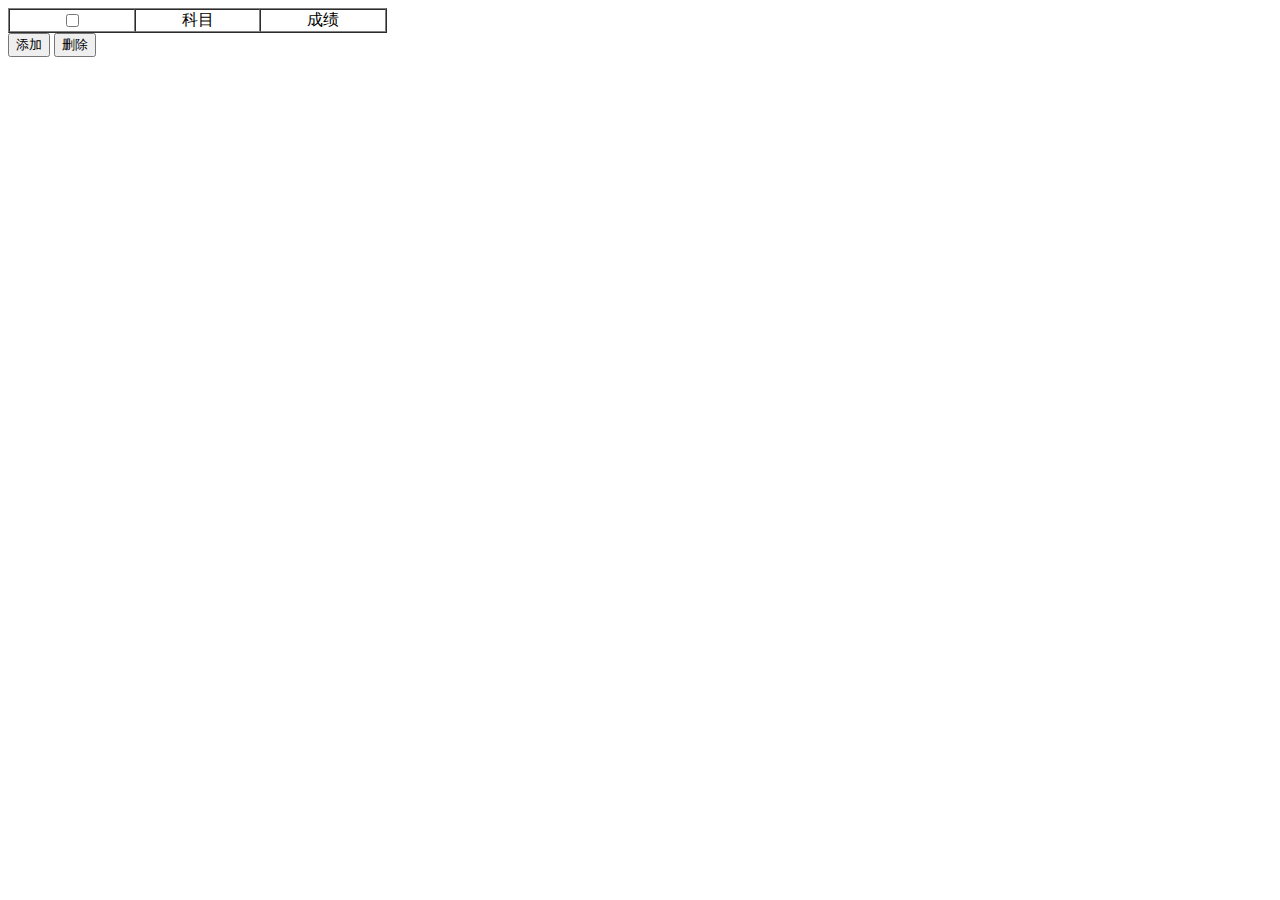
==== addTab.html @ 0af683ff "fix：添加删除" ====
<!DOCTYPE html>
<html lang="en">
<head>
    <meta charset="UTF-8">
    <title>Title</title>
</head>
<body>

<script src="jquery-2.1.4.min.js"></script>
<script type="text/javascript">
    ////////添加一行、删除一行封装方法///////
    /**
     * 为table指定行添加一行
     *
     * tab 表id
     * row 行数，如：0->第一行 1->第二行 -2->倒数第二行 -1->最后一行
     * trHtml 添加行的html代码
     *
     */
    function addTr(tab, row, trHtml){
//获取table最后一行 $("#tab tr:last")
//获取table第一行 $("#tab tr").eq(0)
//获取table倒数第二行 $("#tab tr").eq(-2)
        var $tr=$("#"+tab+" tr").eq(row);
        if($tr.size()==0){
            alert("指定的table id或行数不存在！");
            return;
        }
        $tr.after(trHtml);
    }
    function delTr(ckb){
//获取选中的复选框，然后循环遍历删除
        var ckbs=$("input[name="+ckb+"]:checked");
        if(ckbs.size()==0){
            alert("要删除指定行，需选中要删除的行！");
            return;
        }
        ckbs.each(function(){
            $(this).parent().parent().remove();
        });
    }
    /**
     * 全选
     *
     * allCkb 全选复选框的id
     * items 复选框的name
     */
    function allCheck(allCkb, items){
        $("#"+allCkb).click(function(){
            $('[name='+items+']:checkbox').attr("checked", this.checked );
        });
    }
    ////////添加一行、删除一行测试方法///////
    $(function(){
//全选
        allCheck("allCkb", "ckb");
    });
    function addTr2(tab, row){
        var trHtml="<tr align='center'><td width='30%'><input type='checkbox' name='ckb'/></td><td width='30%'>地理</td><td width='30%'>60</td></tr>";
        addTr(tab, row, trHtml);
    }
    function delTr2(){
        delTr('ckb');
    }
</script>
</head>

<table border="1px #ooo" id="tab" cellpadding="0"
       cellspacing="0" width="30%">
    <tr align="center">
        <td width="30%"><input id="allCkb" type="checkbox"/></td>
        <td width="30%">科目</td>
        <td width="30%">成绩</td>
    </tr>
<!--    <tr align="center">-->
<!--        <td width="30%"></td>-->
<!--        <td width="30%">语文</td>-->
<!--        <td width="30%">80</td>-->
<!--    </tr>-->
</table>
<input type="button" onclick="addTr2('tab', -1)" value="添加">
<input type="button" onclick="delTr2()" value="删除">
</body>
</html>
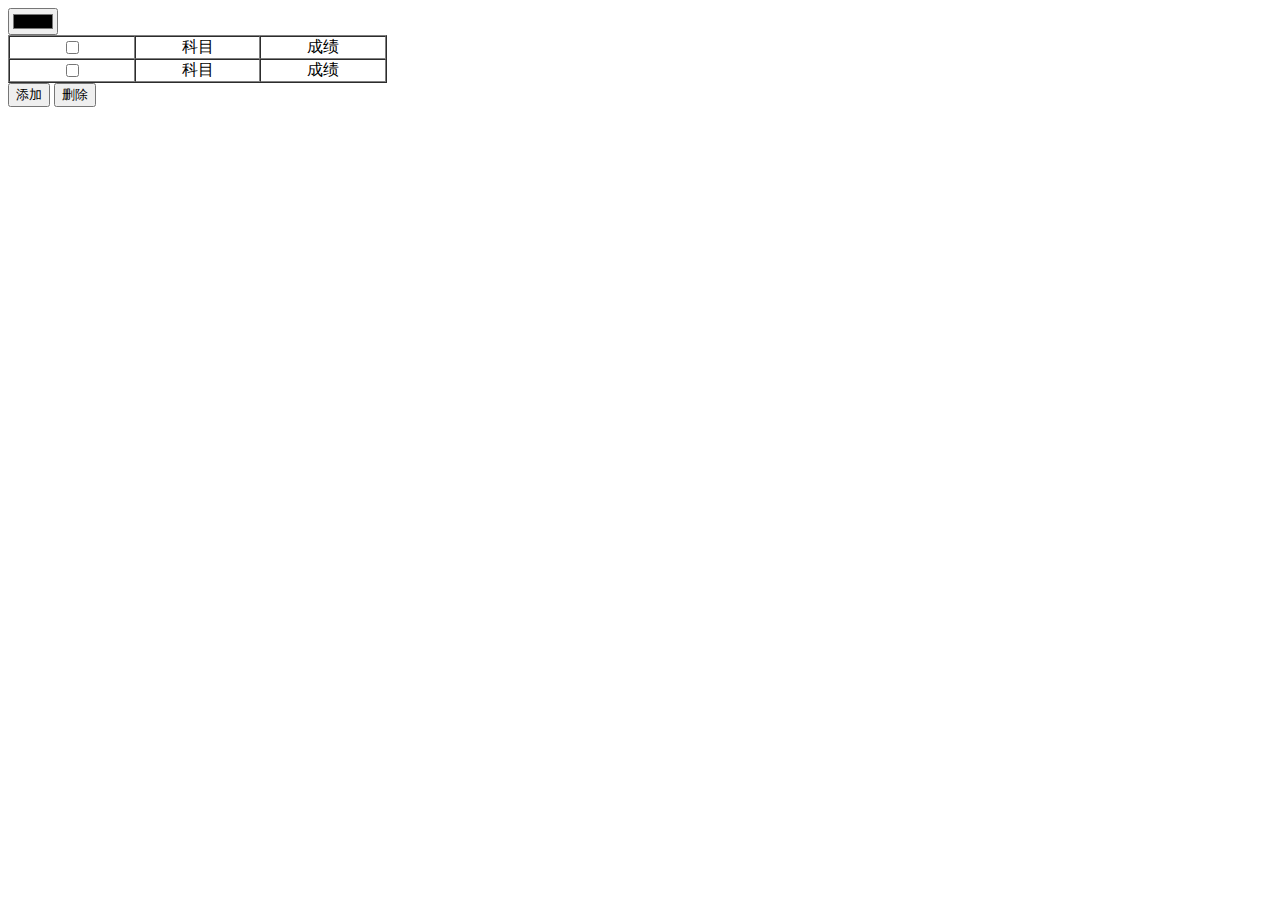
==== commit 8ce3320a: "fix:修改" ====
--- a/addTab.html
+++ b/addTab.html
@@ -64,14 +64,22 @@
     }
 </script>
 </head>
+    <input  type="color" name="color" id="cp1" >
 
-<table border="1px #ooo" id="tab" cellpadding="0"
+
+
+   <table border="1px #ooo" id="tab" cellpadding="0"
        cellspacing="0" width="30%">
     <tr align="center">
         <td width="30%"><input id="allCkb" type="checkbox"/></td>
         <td width="30%">科目</td>
         <td width="30%">成绩</td>
     </tr>
+       <tr align="center">
+           <td width="30%"><input type="checkbox"/></td>
+           <td width="30%">科目</td>
+           <td width="30%">成绩</td>
+       </tr>
 <!--    <tr align="center">-->
 <!--        <td width="30%"></td>-->
 <!--        <td width="30%">语文</td>-->
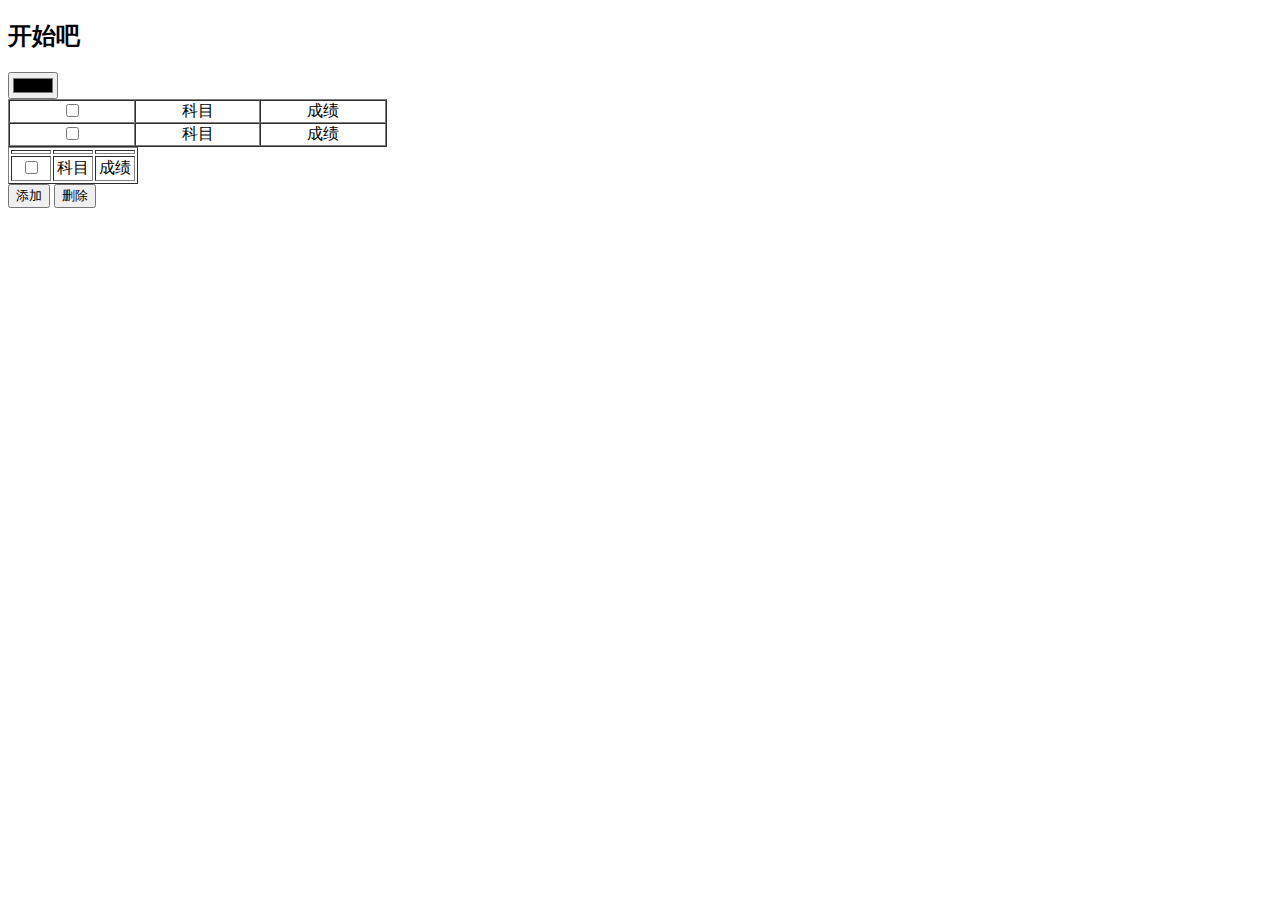
==== commit bbcfc058: "fix:修改" ====
--- a/addTab.html
+++ b/addTab.html
@@ -62,8 +62,31 @@
     function delTr2(){
         delTr('ckb');
     }
+    $("#addData").click(function () {
+
+    })
+function fas() {
+
+    $('.typeStyle').find("td").each(function (index,domEle){
+        $('.typeStyle').find("td").eq(index).prepend(" <p style=\"border: 1px solid red\">1</p>\n" +
+            "               <p style=\"border: 1px solid red\">2</p>\n" +
+            "               <p style=\"border: 1px solid red\">3</p>");
+       console.log(index)
+    });
+
+ // console.log("123")
+ //    console.log("你说");
+ //    $(".typeStyle").find("td").each(function () {
+ //        console.log("9")
+ //        console.log($(this).val());
+ //        this.prepend(" <p style=\"border: 1px solid red\">1</p>\n" +
+ //            "               <p style=\"border: 1px solid red\">2</p>\n" +
+ //            "               <p style=\"border: 1px solid red\">3</p>");
+ //    });
+}
 </script>
 </head>
+<h2 id="addData" onclick="fas()">开始吧</h2>
     <input  type="color" name="color" id="cp1" >
 
 
@@ -80,12 +103,27 @@
            <td width="30%">科目</td>
            <td width="30%">成绩</td>
        </tr>
+
 <!--    <tr align="center">-->
 <!--        <td width="30%"></td>-->
 <!--        <td width="30%">语文</td>-->
 <!--        <td width="30%">80</td>-->
 <!--    </tr>-->
+</table >
+<table border="1px #ooo" class="typeStyle">
+
+       <tr>
+           <td></td>
+           <td></td>
+           <td></td>
+       </tr>
+    <tr align="center">
+        <td width="30%"><input type="checkbox"/></td>
+        <td width="30%">科目</td>
+        <td width="30%">成绩</td>
+    </tr>
 </table>
+
 <input type="button" onclick="addTr2('tab', -1)" value="添加">
 <input type="button" onclick="delTr2()" value="删除">
 </body>
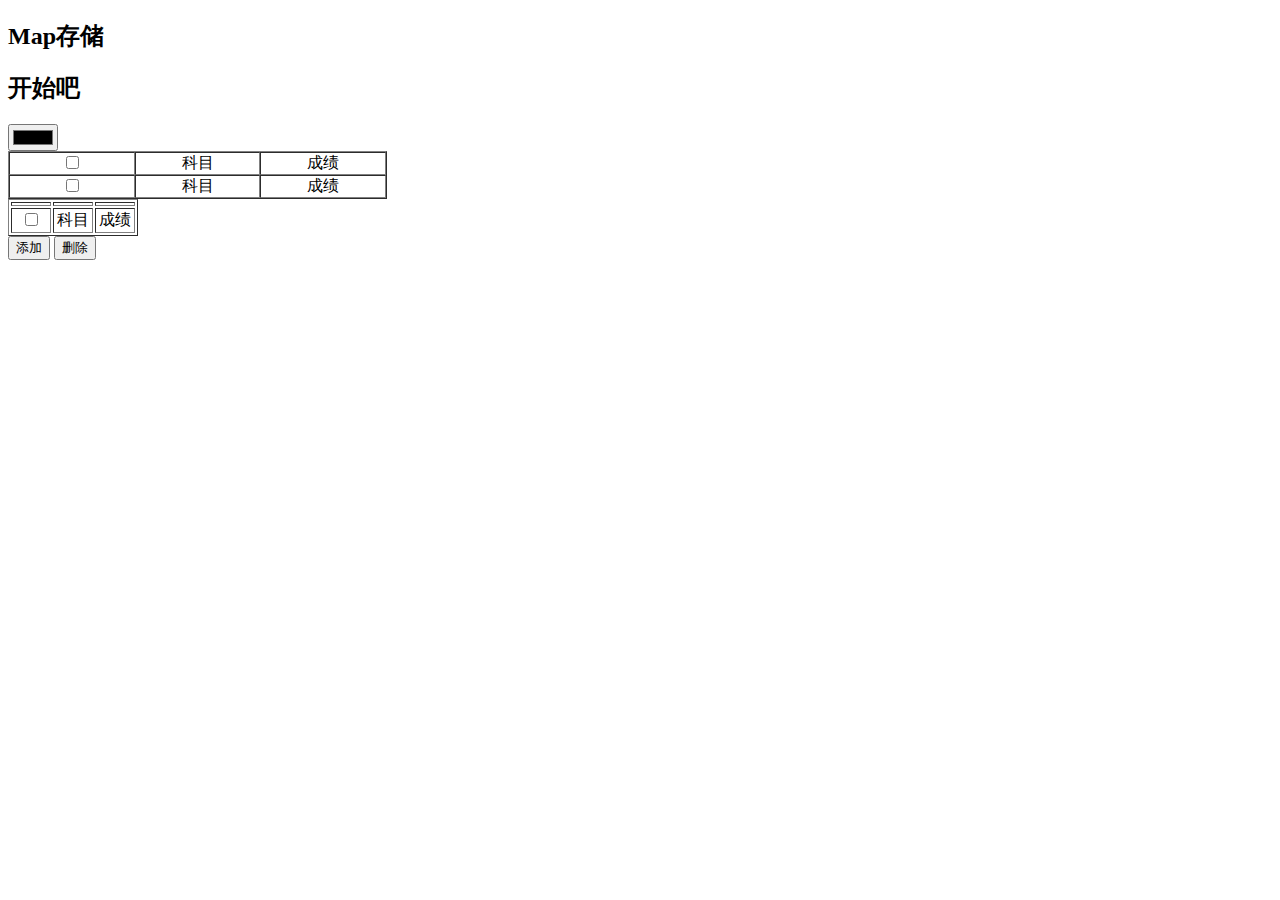
==== commit 6be39ee0: "fix：jsMap" ====
--- a/addTab.html
+++ b/addTab.html
@@ -8,6 +8,68 @@
 
 <script src="jquery-2.1.4.min.js"></script>
 <script type="text/javascript">
+    function Map() {
+        var struct = function(key, value) {
+            this.key = key;
+            this.value = value;
+        }
+
+        var put = function(key, value){
+            for (var i = 0; i < this.arr.length; i++) {
+                if ( this.arr[i].key === key ) {
+                    this.arr[i].value = value;
+                    return;
+                }
+            }
+            this.arr[this.arr.length] = new struct(key, value);
+        }
+
+        var get = function(key) {
+            for (var i = 0; i < this.arr.length; i++) {
+                if ( this.arr[i].key === key ) {
+                    return this.arr[i].value;
+                }
+            }
+            return null;
+        }
+
+        var remove = function(key) {
+            var v;
+            for (var i = 0; i < this.arr.length; i++) {
+                v = this.arr.pop();
+                if ( v.key === key ) {
+                    continue;
+                }
+                this.arr.unshift(v);
+            }
+        }
+
+        var size = function() {
+            return this.arr.length;
+        }
+
+        var isEmpty = function() {
+            return this.arr.length <= 0;
+        }
+        this.arr = new Array();
+        this.get = get;
+        this.put = put;
+        this.remove = remove;
+        this.size = size;
+        this.isEmpty = isEmpty;
+    }
+    function h2s () {
+        console.log("进来了")
+        var map = new Map();
+        map.put("key","haha");
+        var data = [];
+        data.push("1");
+        data.push("2");
+        map.put("array",data);
+        // console.log(map)
+        console.log(map.get("key"))
+        console.log(map.get("array")[0])
+    }
     ////////添加一行、删除一行封装方法///////
     /**
      * 为table指定行添加一行
@@ -86,6 +148,7 @@
 }
 </script>
 </head>
+<h2 onclick="h2s()">Map存储</h2>
 <h2 id="addData" onclick="fas()">开始吧</h2>
     <input  type="color" name="color" id="cp1" >
 
